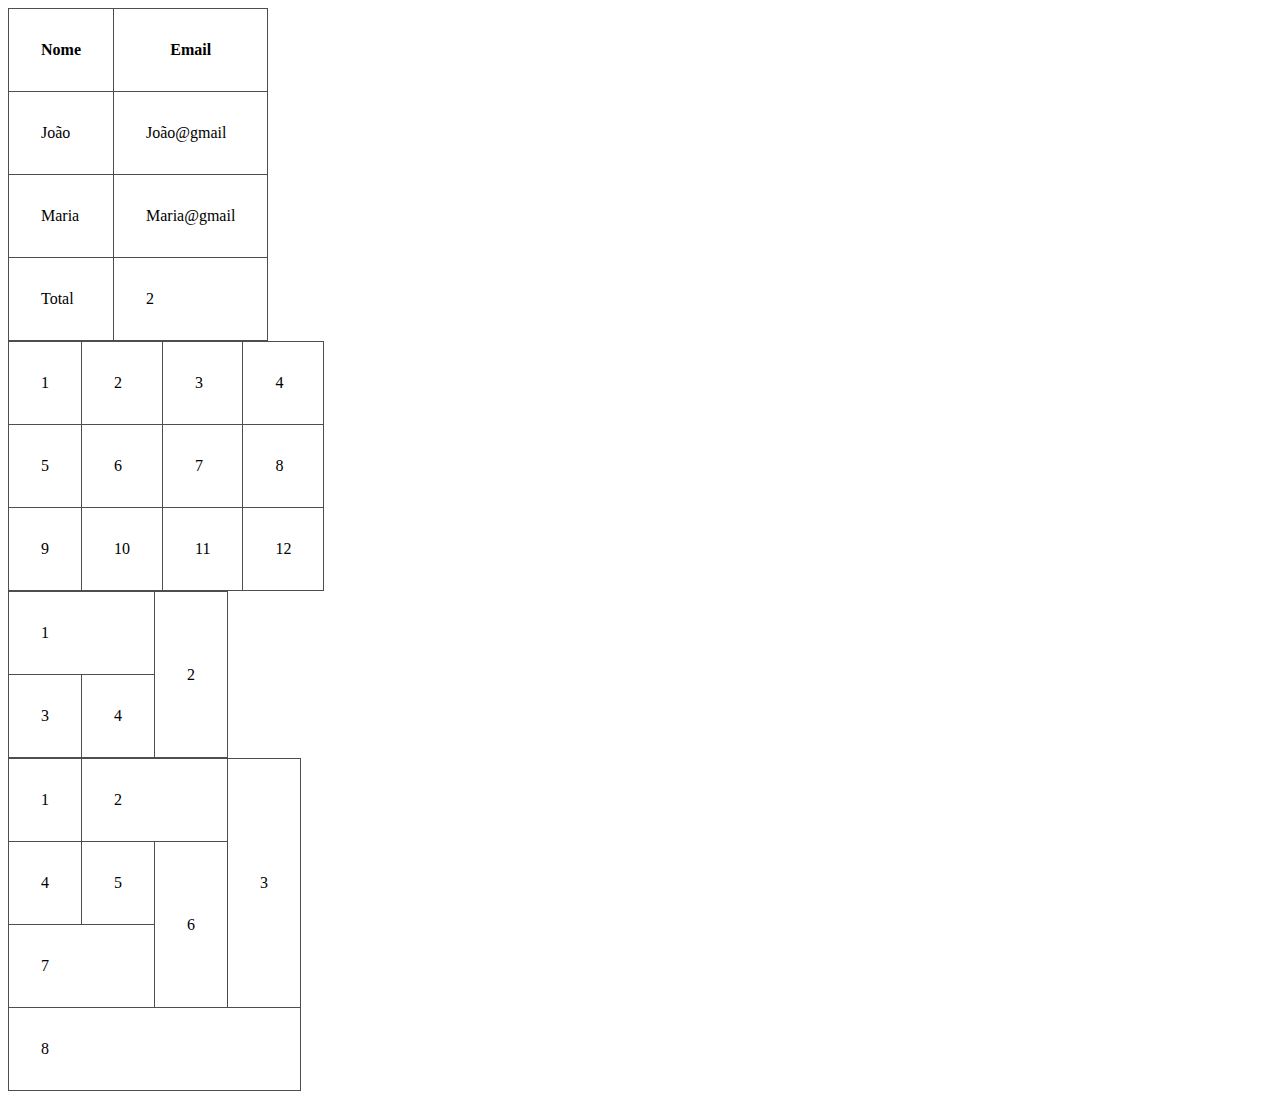
==== index.html @ 5b9d81e4 "Materia nova" ====
<!DOCTYPE html>
<html lang="en">

<head>
    <meta charset="UTF-8">
    <meta http-equiv="X-UA-Compatible" content="IE=edge">
    <meta name="viewport" content="width=device-width, initial-scale=1.0">
    <title>Documento</title>
    <link rel="stylesheet" href="estilo.css">
</head>

<table>
    <thead>
      <tr>
       <th>Nome</th>
       <th>Email</th>
      </tr>
</thead>
<tbody>
    <tr>
        <td>João</td>
        <td>João@gmail</td>
    </tr>
    <tr>
        <td>Maria</td>
        <td>Maria@gmail</td>
    </tr>
</tbody>
<tfoot>
    <tr>
        <td>Total</td>
        <td>2</td>
    </tr>
</tfoot>
</table>

<table>
  <tr>
    <td>1</td> <td>2</td> <td>3</td> <td>4</td>
  </tr>
   <tr>
    <td>5</td> <td>6</td> <td>7</td> <td>8</td>
   </tr>
   <tr>
    <td>9</td> <td>10</td> <td>11</td> <td>12</td>
   </tr>
</table>

<table>
    <tr>
        <td colspan="2"> 1</td>
        <td rowspan="2"> 2 </td>
    </tr>
    <tr>
        <td>3</td>
        <td>4</td>
    </tr>
</table>

<table>
    <tr>
<td colspan="1">1</td>
<td colspan="3">2</td>
<td rowspan="3">3</td>
</tr>
<tr>
    <td>4</td>
    <td>5</td>
    <td rowspan="2">6</td>
</tr>
<tr>
 <td colspan="2">7</td>
</tr>
<tr>
    <td colspan="5">8</td>
</tr>
</table>
---- estilo.css ----
table tr th, table tr td{
  border: 0.1rem solid rgba(75, 73, 73, 0.979);
  padding:2rem;
}
table{
    border-collapse: collapse;
}
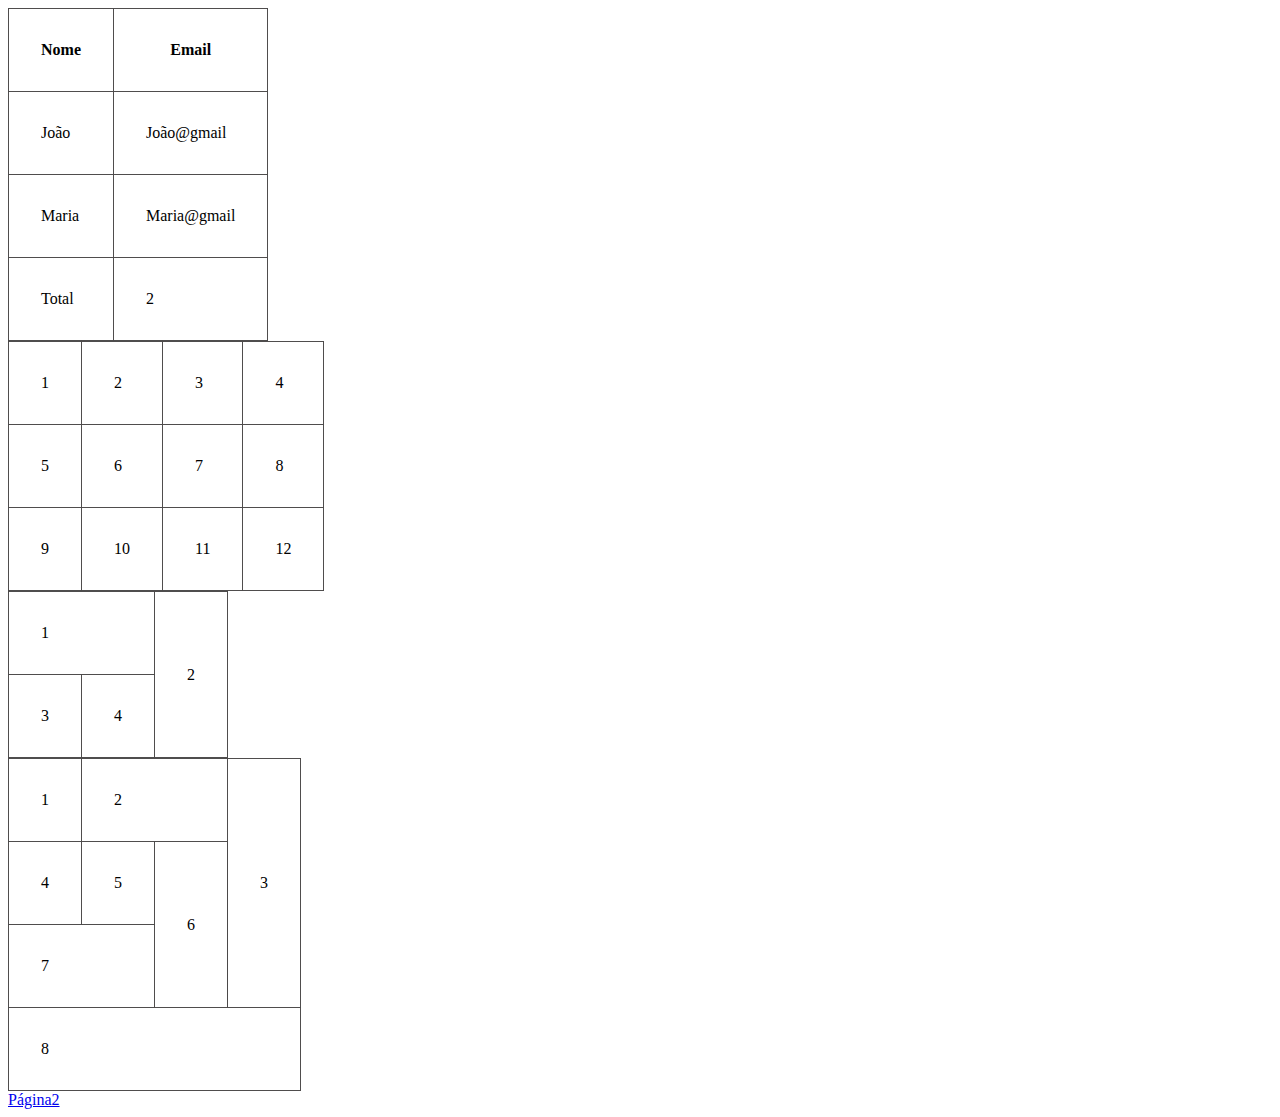
==== commit a496a08d: "Formulario" ====
--- a/index.html
+++ b/index.html
@@ -75,4 +75,7 @@
     <td colspan="5">8</td>
 </tr>
 </table>
+<li>
+    <a href="formulario.html">Página2</a>
+</li>
 
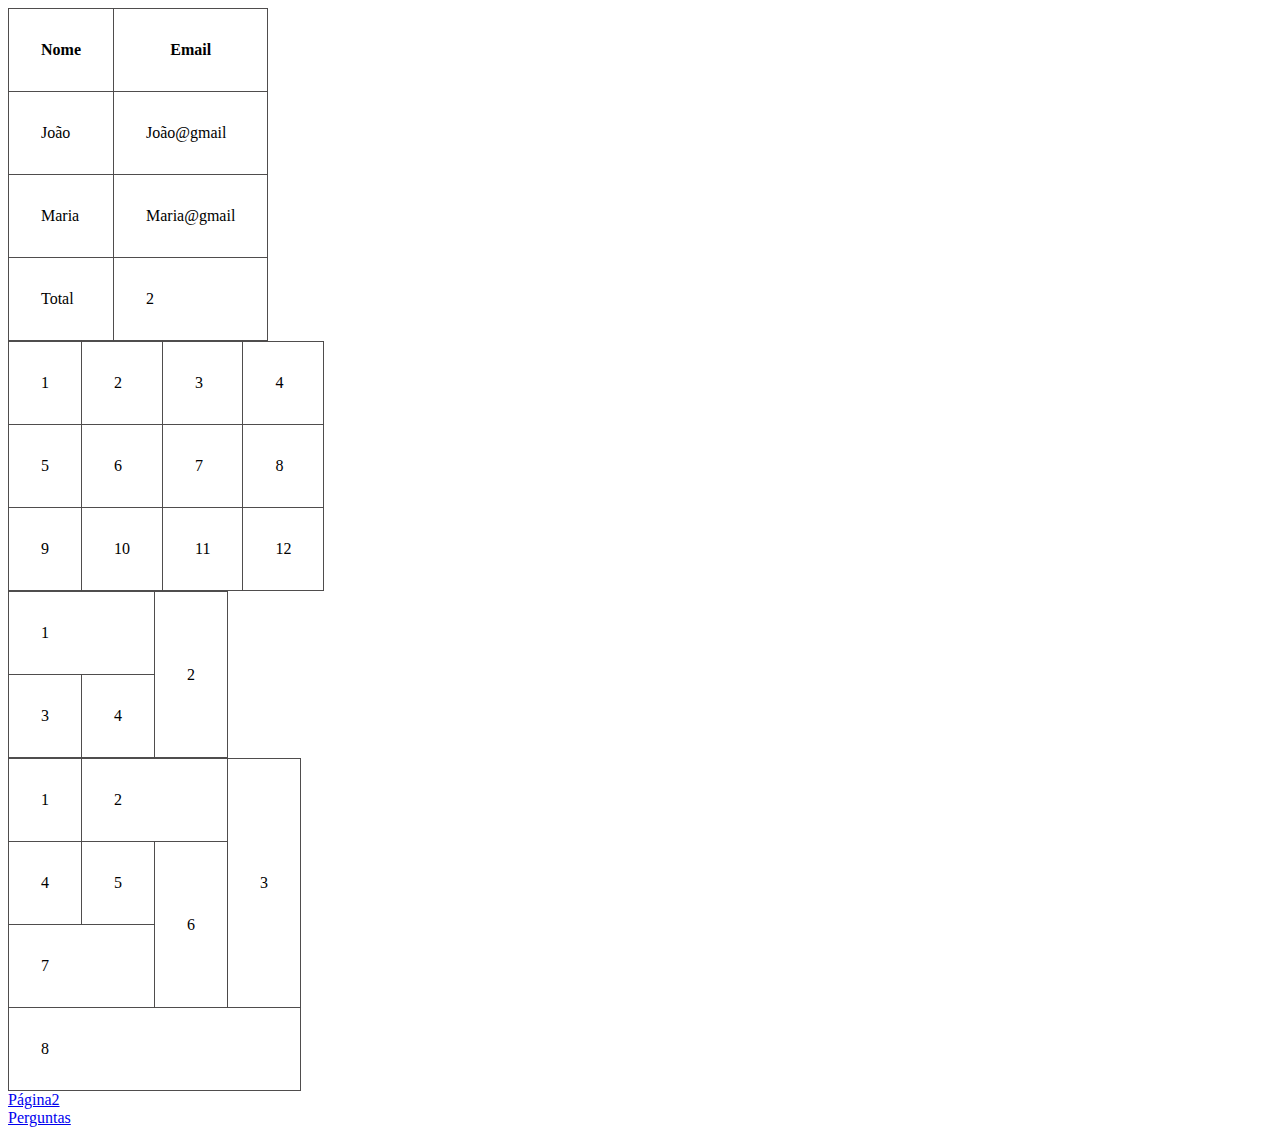
==== commit c1352337: "atvnova" ====
--- a/index.html
+++ b/index.html
@@ -78,4 +78,7 @@
 <li>
     <a href="formulario.html">Página2</a>
 </li>
-
+<li>
+    <a href="ancora.html"> Perguntas
+    </a>
+</li>
--- a/estilo.css
+++ b/estilo.css
@@ -4,4 +4,8 @@
 }
 table{
     border-collapse: collapse;
+}
+
+ section{
+  height:100vh;
 }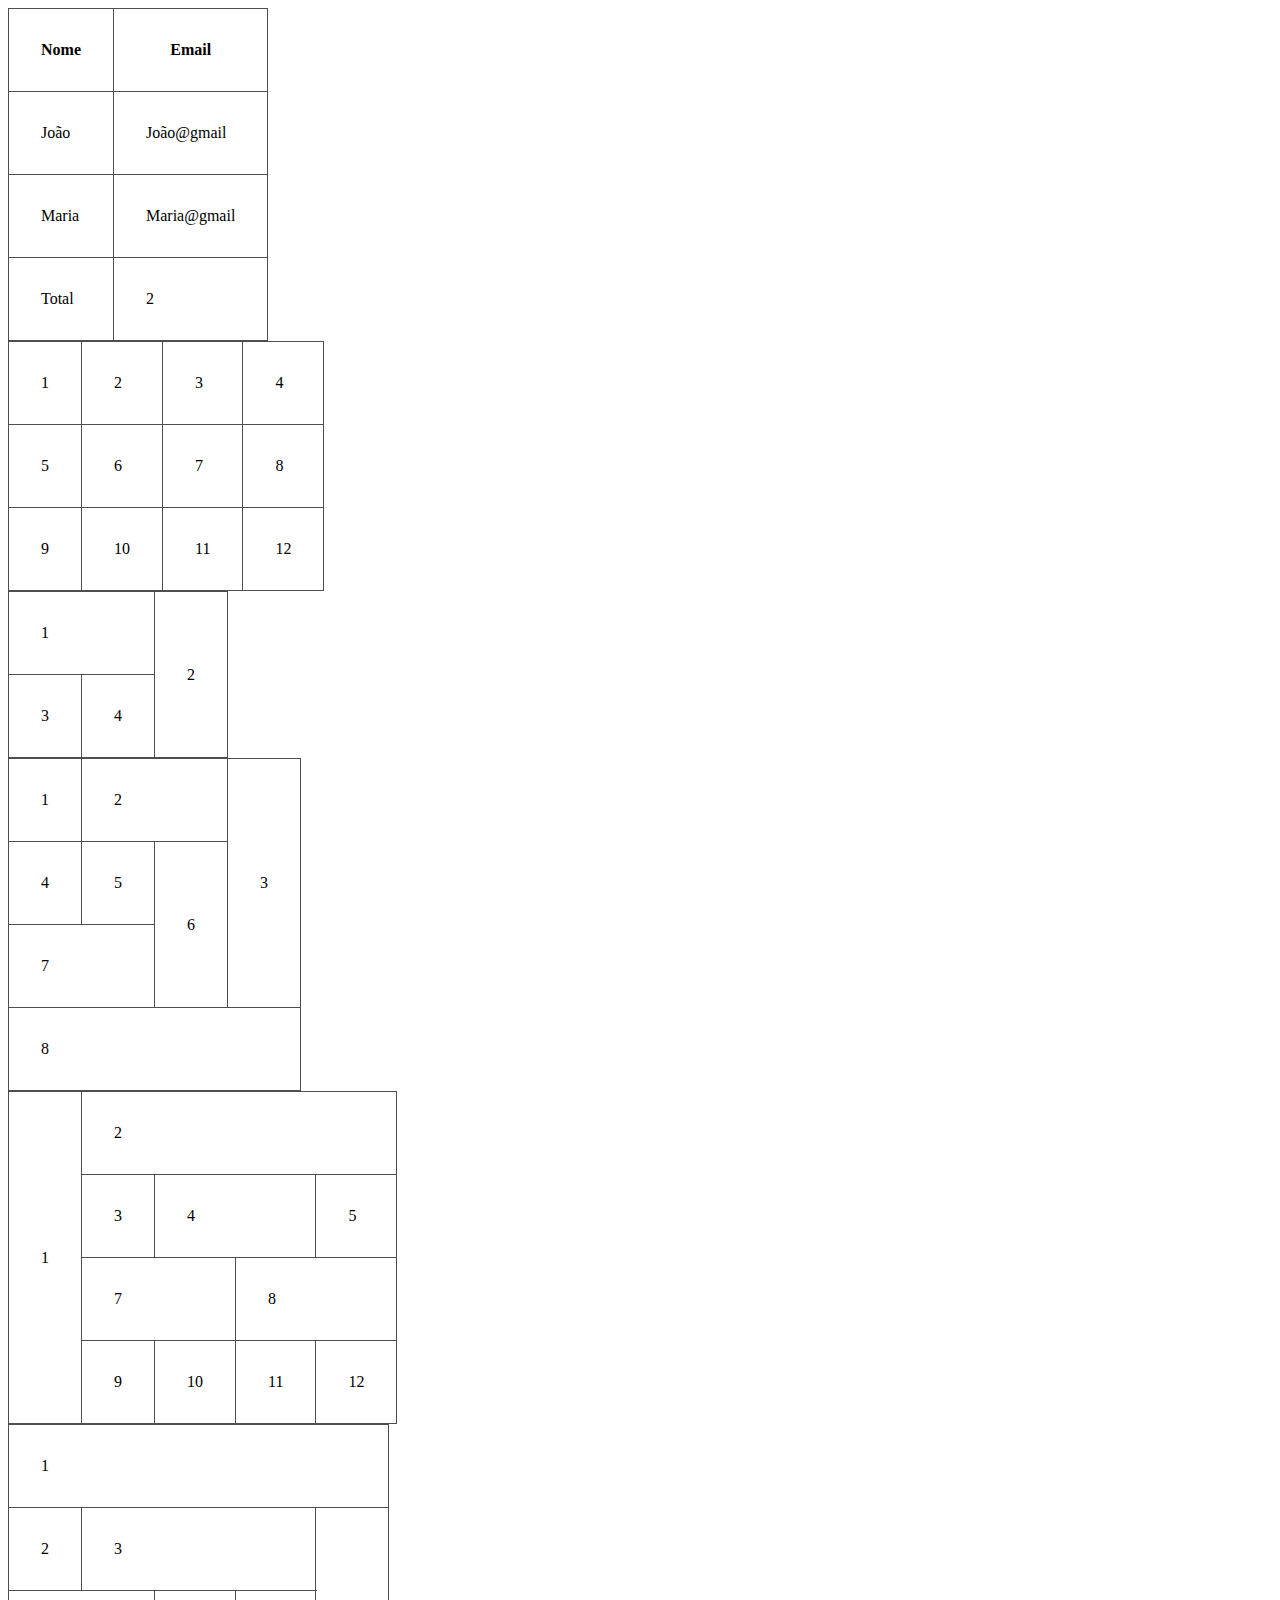
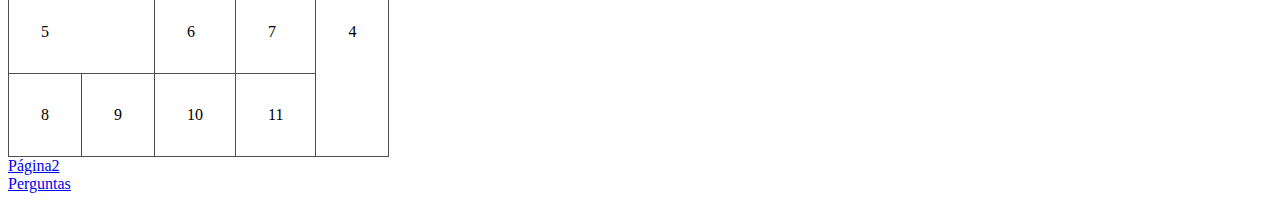
==== commit fc8438a3: "comentário" ====
--- a/index.html
+++ b/index.html
@@ -75,6 +75,48 @@
     <td colspan="5">8</td>
 </tr>
 </table>
+  <table>
+        <tr>
+            <td rowspan="4">1</td>
+            <td colspan="4">2</td>
+        </tr>
+        <tr>
+            <td>3</td>
+            <td colspan="2">4</td>
+            <td>5</td>
+        </tr>
+        <tr>
+            <td colspan="2">7</td>
+            <td colspan="2">8</td>
+        </tr>
+        <tr>
+            <td>9</td>
+            <td>10</td>
+            <td>11</td>
+            <td>12</td>
+        </tr>
+    </table>
+ <table>
+        <tr>
+            <td colspan="6">1</td>
+        </tr>
+        <tr>
+            <td>2</td>
+            <td colspan="4">3</td>
+            <td rowspan="3">4</td>
+        </tr>
+        <tr>
+            <td colspan="2">5</td>
+            <td>6</td>
+            <td colspan="2">7</td>
+        </tr>
+        <tr>
+            <td>8</td>
+            <td>9</td>
+            <td>10</td>
+            <td>11</td>
+        </tr>
+    </table>
 <li>
     <a href="formulario.html">Página2</a>
 </li>
